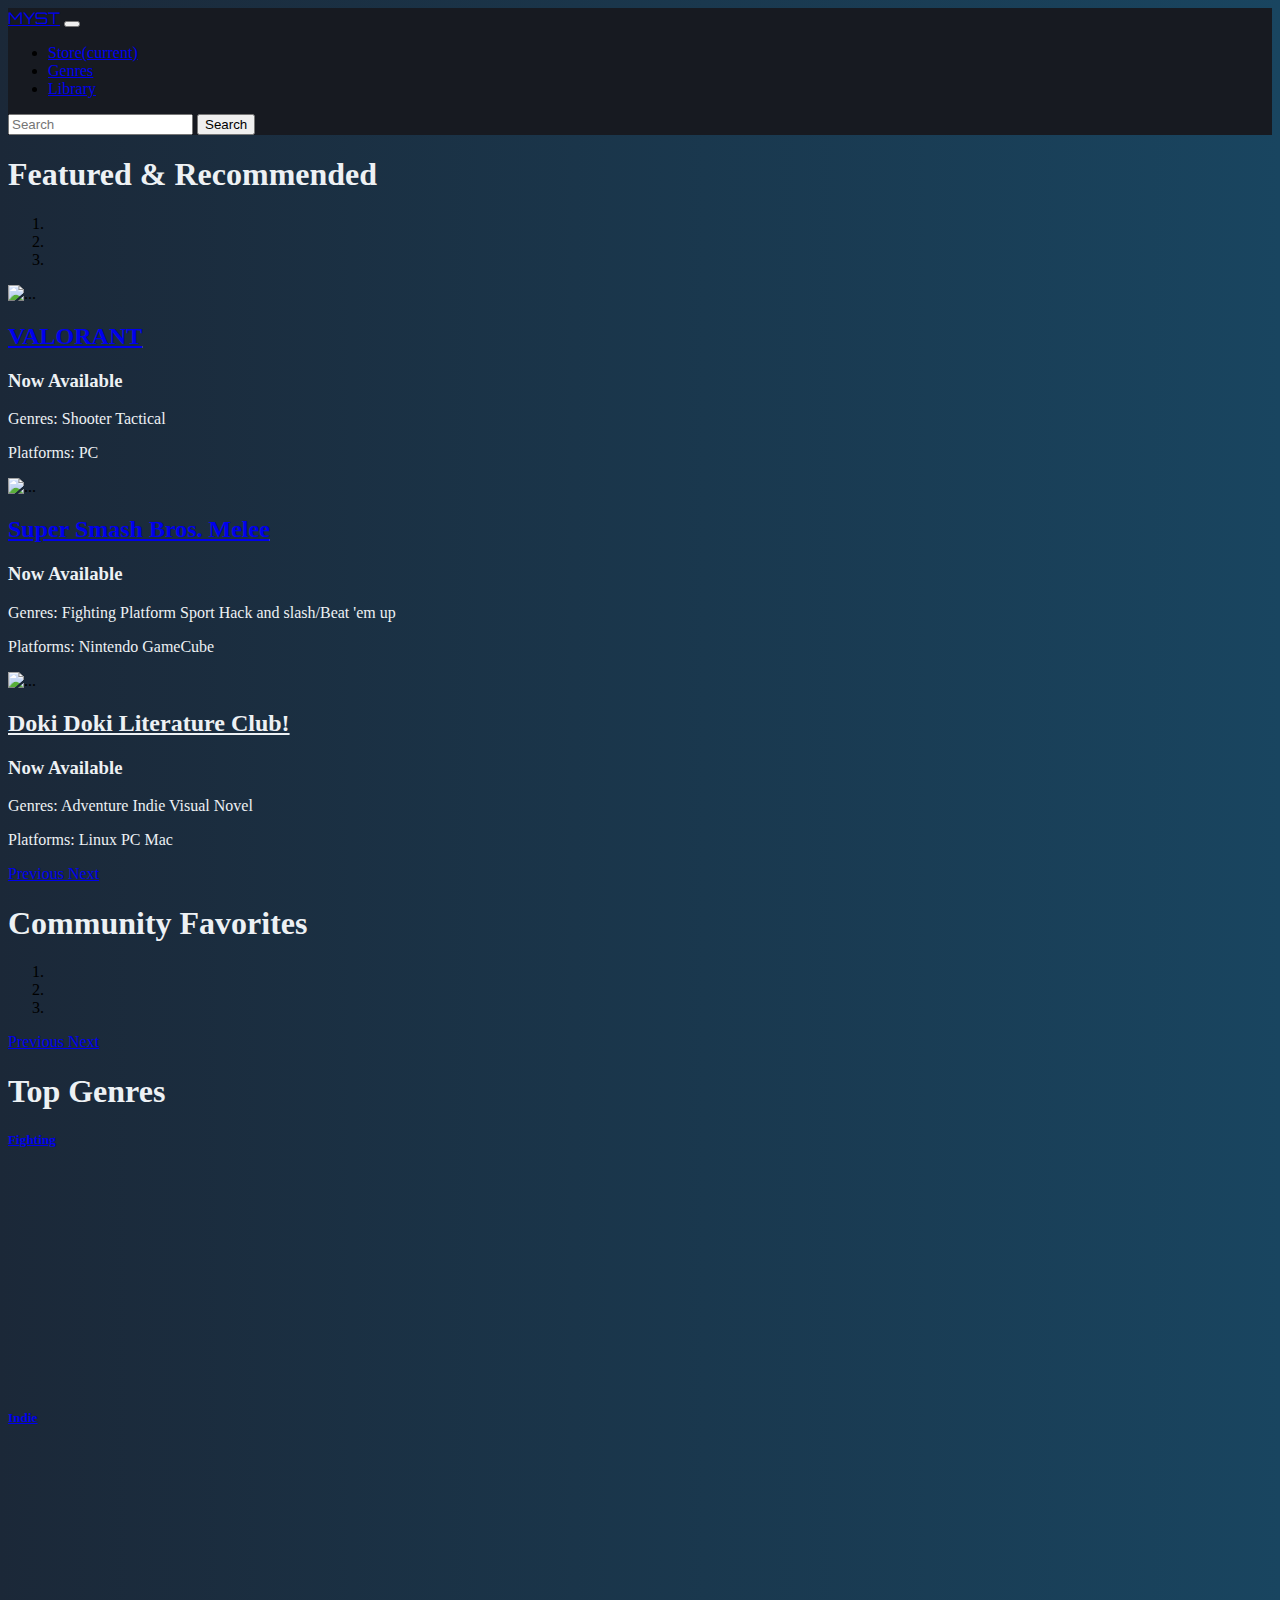
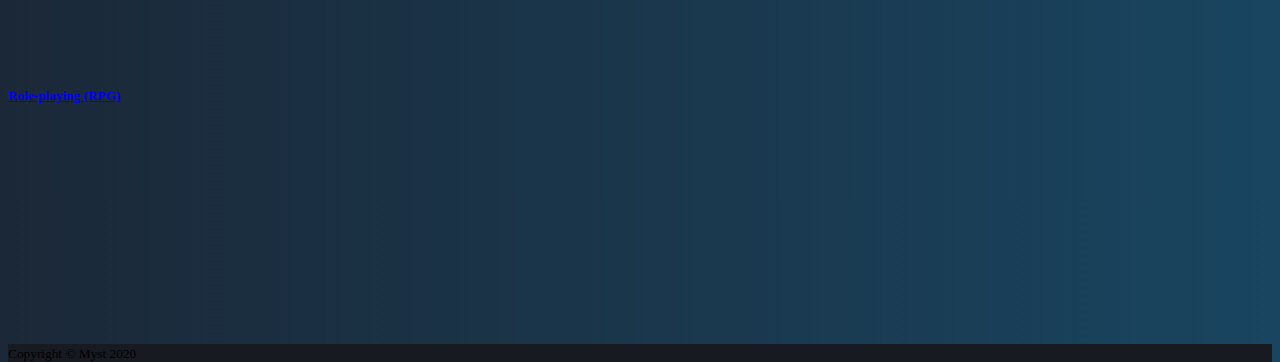
==== index.html @ 3107be06 "Updates to home page" ====
<!doctype html>
<html lang="en">
    <head>
        <meta charset="utf-8">
        <title>Myst: A Game Distrubition App</title>
        <meta name="description" content="Myst">
        <meta name="author" content="Max and Shiro">
        <link rel="stylesheet" href="https://stackpath.bootstrapcdn.com/bootstrap/4.5.0/css/bootstrap.min.css" integrity="sha384-9aIt2nRpC12Uk9gS9baDl411NQApFmC26EwAOH8WgZl5MYYxFfc+NcPb1dKGj7Sk" crossorigin="anonymous">
        <link href="https://fonts.googleapis.com/css2?family=Orbitron:wght@700&display=swap" rel="stylesheet">
        <link rel="stylesheet" href="styles/stylesheet.css">
    </head>

    <body class="d-flex flex-column h-100">
        <div id="navbar"></div>
        <div id="page-content">  
            <div class="container pt-5 mt-5">
                <h1 class="app-text">Featured & Recommended</h1>
                <div id="featured-games" class="carousel slide" data-ride="carousel">
                    <ol class="carousel-indicators">
                        <li data-target="#featured-games" data-slide-to="0" class="active"></li>
                        <li data-target="#featured-games" data-slide-to="1"></li>
                        <li data-target="#featured-games" data-slide-to="2"></li>
                    </ol>
                    <div class="carousel-inner">
                        <div class="carousel-item active">
                            <div class="container">
                                <div class="row">
                                    <div class="col-3">
                                        <img src="https://images.igdb.com/igdb/image/upload/t_cover_big/co2ade.jpg" class="d-block w-150" alt="...">
                                    </div>
                                    <div class="col-9">
                                        <h2 class="app-text"><u><a data-game-id="126459" href="/game.html">VALORANT</a></u></h2>
                                        <h3 class="app-text">Now Available</h3>
                                        <p class="app-text">Genres: <span class="badge badge-secondary">Shooter</span> <span class="badge badge-secondary">Tactical</span></p>
                                        <p class="app-text">Platforms: <span class="badge badge-secondary">PC</span></p>
                                    </div>
                                </div>
                            </div>
                        </div>
                        <div class="carousel-item">
                            <div class="container">
                                <div class="row">
                                    <div class="col-3">
                                        <img src="https://images.igdb.com/igdb/image/upload/t_cover_big/co21yv.jpg"" class="d-block w-150" alt="...">
                                    </div>
                                    <div class="col-9">
                                        <h2 class="app-text"><u><a data-game-id="1627" href="/game.html">Super Smash Bros. Melee</a></u></h2>
                                        <h3 class="app-text">Now Available</h3>
                                        <p class="app-text">Genres: <span class="badge badge-secondary">Fighting</span> <span class="badge badge-secondary">Platform</span> <span class="badge badge-secondary">Sport</span> <span class="badge badge-secondary">Hack and slash/Beat 'em up</span></p>
                                        <p class="app-text">Platforms: <span class="badge badge-secondary">Nintendo GameCube</span></p>
                                    </div>
                                </div>
                            </div>
                        </div>
                        <div class="carousel-item">
                            <div class="container">
                                <div class="row">
                                    <div class="col-3">
                                        <img src="https://images.igdb.com/igdb/image/upload/t_cover_big/sjz2xv4sjhi6qagbveau.jpg" class="d-block w-150" alt="...">
                                    </div>
                                    <div class="col-9">
                                        <h2 class="app-text"><u><a data-game-id="55935" href="/game.html"></a>Doki Doki Literature Club!</a></u></h2>
                                        <h3 class="app-text">Now Available</h3>
                                        <p class="app-text">Genres: <span class="badge badge-secondary">Adventure</span> <span class="badge badge-secondary">Indie</span> <span class="badge badge-secondary">Visual Novel</span></p>
                                        <p class="app-text">Platforms: <span class="badge badge-secondary">Linux</span> <span class="badge badge-secondary">PC</span> <span class="badge badge-secondary">Mac</span></p>
                                    </div>
                                </div>
                            </div>
                        </div>
                    </div>
                    <a class="carousel-control-prev" href="#featured-games" role="button" data-slide="prev">
                        <span class="carousel-control-prev-icon" aria-hidden="true"></span>
                        <span class="sr-only">Previous</span>
                    </a>
                    <a class="carousel-control-next" href="#featured-games" role="button" data-slide="next">
                        <span class="carousel-control-next-icon" aria-hidden="true"></span>
                        <span class="sr-only">Next</span>
                    </a>
                </div>
            </div>
            <div class="container pt-5 mt-5">
                <h1 class="app-text">Community Favorites</h1>
                <div id="carouselExampleIndicators" class="carousel slide" data-ride="carousel">
                    <ol class="carousel-indicators">
                      <li data-target="#carouselExampleIndicators" data-slide-to="0" class="active"></li>
                      <li data-target="#carouselExampleIndicators" data-slide-to="1"></li>
                      <li data-target="#carouselExampleIndicators" data-slide-to="2"></li>
                    </ol>
                    <div class="carousel-inner" id="community-carousel">
                    </div>
                    <a class="carousel-control-prev" href="#carouselExampleIndicators" role="button" data-slide="prev">
                      <span class="carousel-control-prev-icon" aria-hidden="true"></span>
                      <span class="sr-only">Previous</span>
                    </a>
                    <a class="carousel-control-next" href="#carouselExampleIndicators" role="button" data-slide="next">
                      <span class="carousel-control-next-icon" aria-hidden="true"></span>
                      <span class="sr-only">Next</span>
                    </a>
                  </div>
            </div>
            <div class="container pt-5 mt-5">
                <h1 class="app-text">Top Genres</h1>
                <div class="row">
                    <div class="col-4">
                        <div class="card text-center" style="width: 18rem; height: 16rem;">
                            <div class="card-body">
                              <h5 class="card-title"><a data-id="4" href="/genre.html">Fighting</a></h5>
                            </div>
                          </div>
                    </div>
                    <div class="col-4">
                        <div class="card text-center" style="width: 18rem; height: 16rem;">
                            <div class="card-body">
                              <h5 class="card-title"><a data-id="32" href="/genre.html">Indie</a></h5>
                            </div>
                          </div>
                    </div>
                    <div class="col-4">
                        <div class="card text-center" style="width: 18rem; height: 16rem;">
                            <div class="card-body mx-auto">
                              <h5 class="card-title"><a data-id="12" href="/genre.html">Role-playing (RPG)</a></h5>
                            </div>
                          </div>
                    </div>
                </div>
            </div>
        </div>
        <div id="footer"></div>
        <script src="https://ajax.googleapis.com/ajax/libs/jquery/3.5.1/jquery.min.js"></script>
        <script src="https://cdn.jsdelivr.net/npm/popper.js@1.16.0/dist/umd/popper.min.js" integrity="sha384-Q6E9RHvbIyZFJoft+2mJbHaEWldlvI9IOYy5n3zV9zzTtmI3UksdQRVvoxMfooAo" crossorigin="anonymous"></script>
        <script src="https://stackpath.bootstrapcdn.com/bootstrap/4.5.0/js/bootstrap.min.js" integrity="sha384-OgVRvuATP1z7JjHLkuOU7Xw704+h835Lr+6QL9UvYjZE3Ipu6Tp75j7Bh/kR0JKI" crossorigin="anonymous"></script>
        <script src="scripts/foundational_ui.js"></script> 
        <script src="scripts/index.js"></script>
    </body>
</html>
---- styles/stylesheet.css ----
html,
body {
  height: 100%;
}

body {
  background: #294761;
  background: linear-gradient(to right, #1b2838, #194560);
}

.navbar-brand {
  font-family: 'Orbitron', sans-serif!important;
}

.grid-image {
margin: 1rem 0;
}

.grid-title {
color: #FFF;
font-weight: 300;
}

.genre-title {
color: #FFF;
}

.scrollable-menu {
height: auto;
max-height: 200px;
overflow-x: hidden;
}

.add-bar {
background: #171a21;
border: #171a21;
padding: 1rem;
border-radius: 15px;
}

.app-text {
  color: #edf1f4;
}

.error {
  color: red!important;
}

#page-content {
  flex: 1 0 auto;
}

#sticky-footer {
  flex-shrink: none;
  background-color: #171a21;
}

#navigation {
    background-color: #171a21;
}
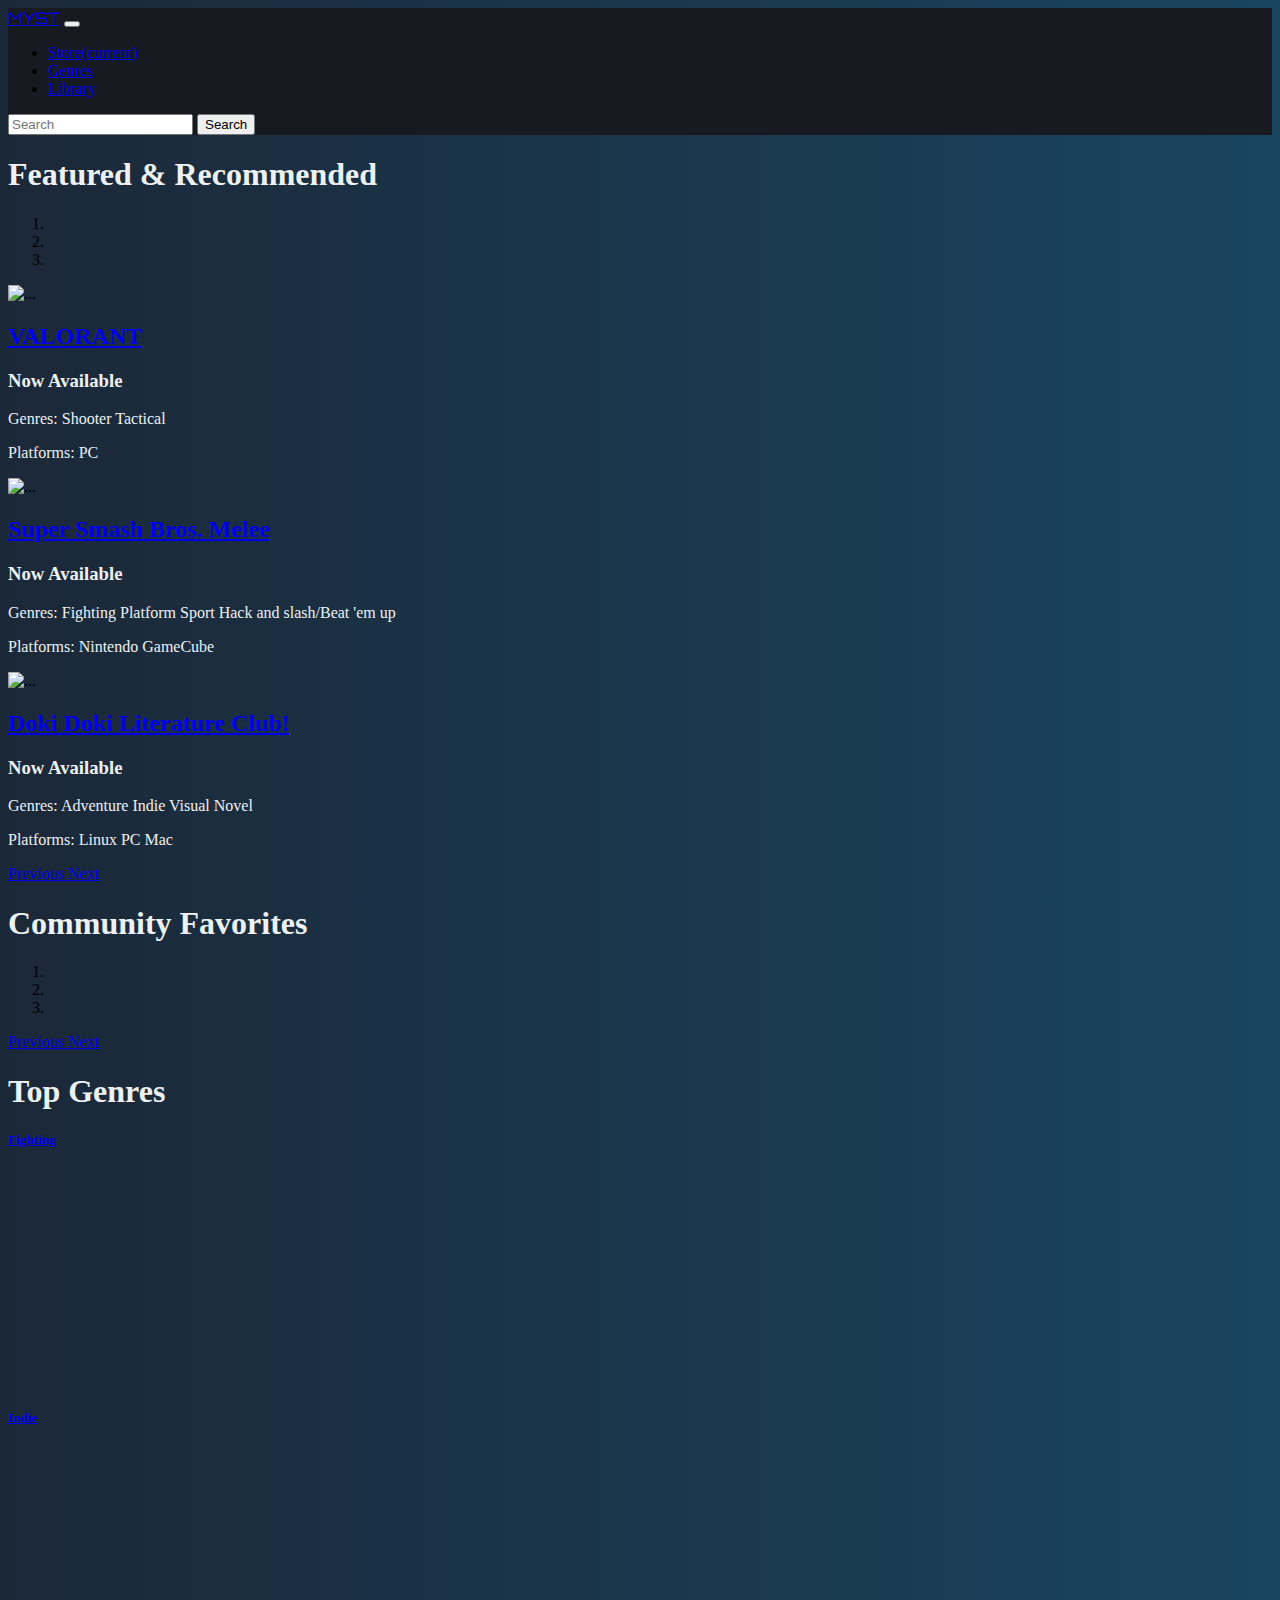
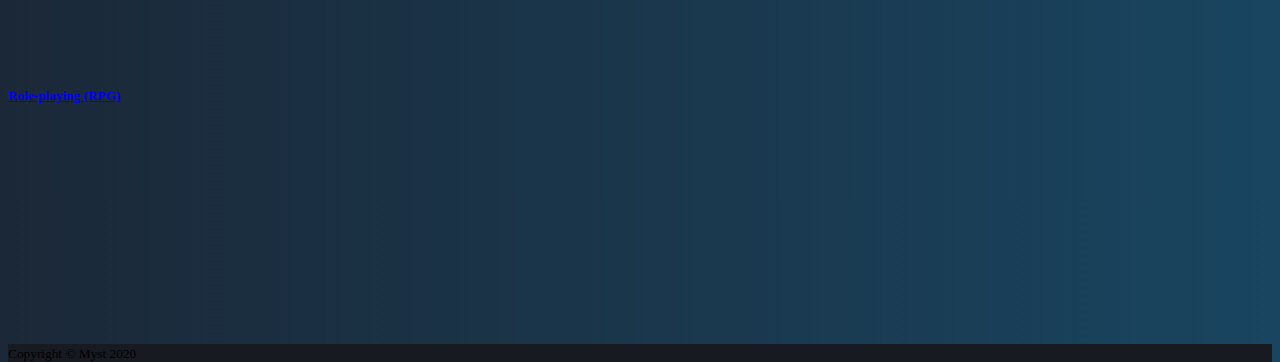
==== commit e0b6c100: "Updates to home page" ====
--- a/index.html
+++ b/index.html
@@ -59,7 +59,7 @@
                                         <img src="https://images.igdb.com/igdb/image/upload/t_cover_big/sjz2xv4sjhi6qagbveau.jpg" class="d-block w-150" alt="...">
                                     </div>
                                     <div class="col-9">
-                                        <h2 class="app-text"><u><a data-game-id="55935" href="/game.html"></a>Doki Doki Literature Club!</a></u></h2>
+                                        <h2 class="app-text"><u><a data-game-id="55935" href="/game.html">Doki Doki Literature Club!</a></u></h2>
                                         <h3 class="app-text">Now Available</h3>
                                         <p class="app-text">Genres: <span class="badge badge-secondary">Adventure</span> <span class="badge badge-secondary">Indie</span> <span class="badge badge-secondary">Visual Novel</span></p>
                                         <p class="app-text">Platforms: <span class="badge badge-secondary">Linux</span> <span class="badge badge-secondary">PC</span> <span class="badge badge-secondary">Mac</span></p>
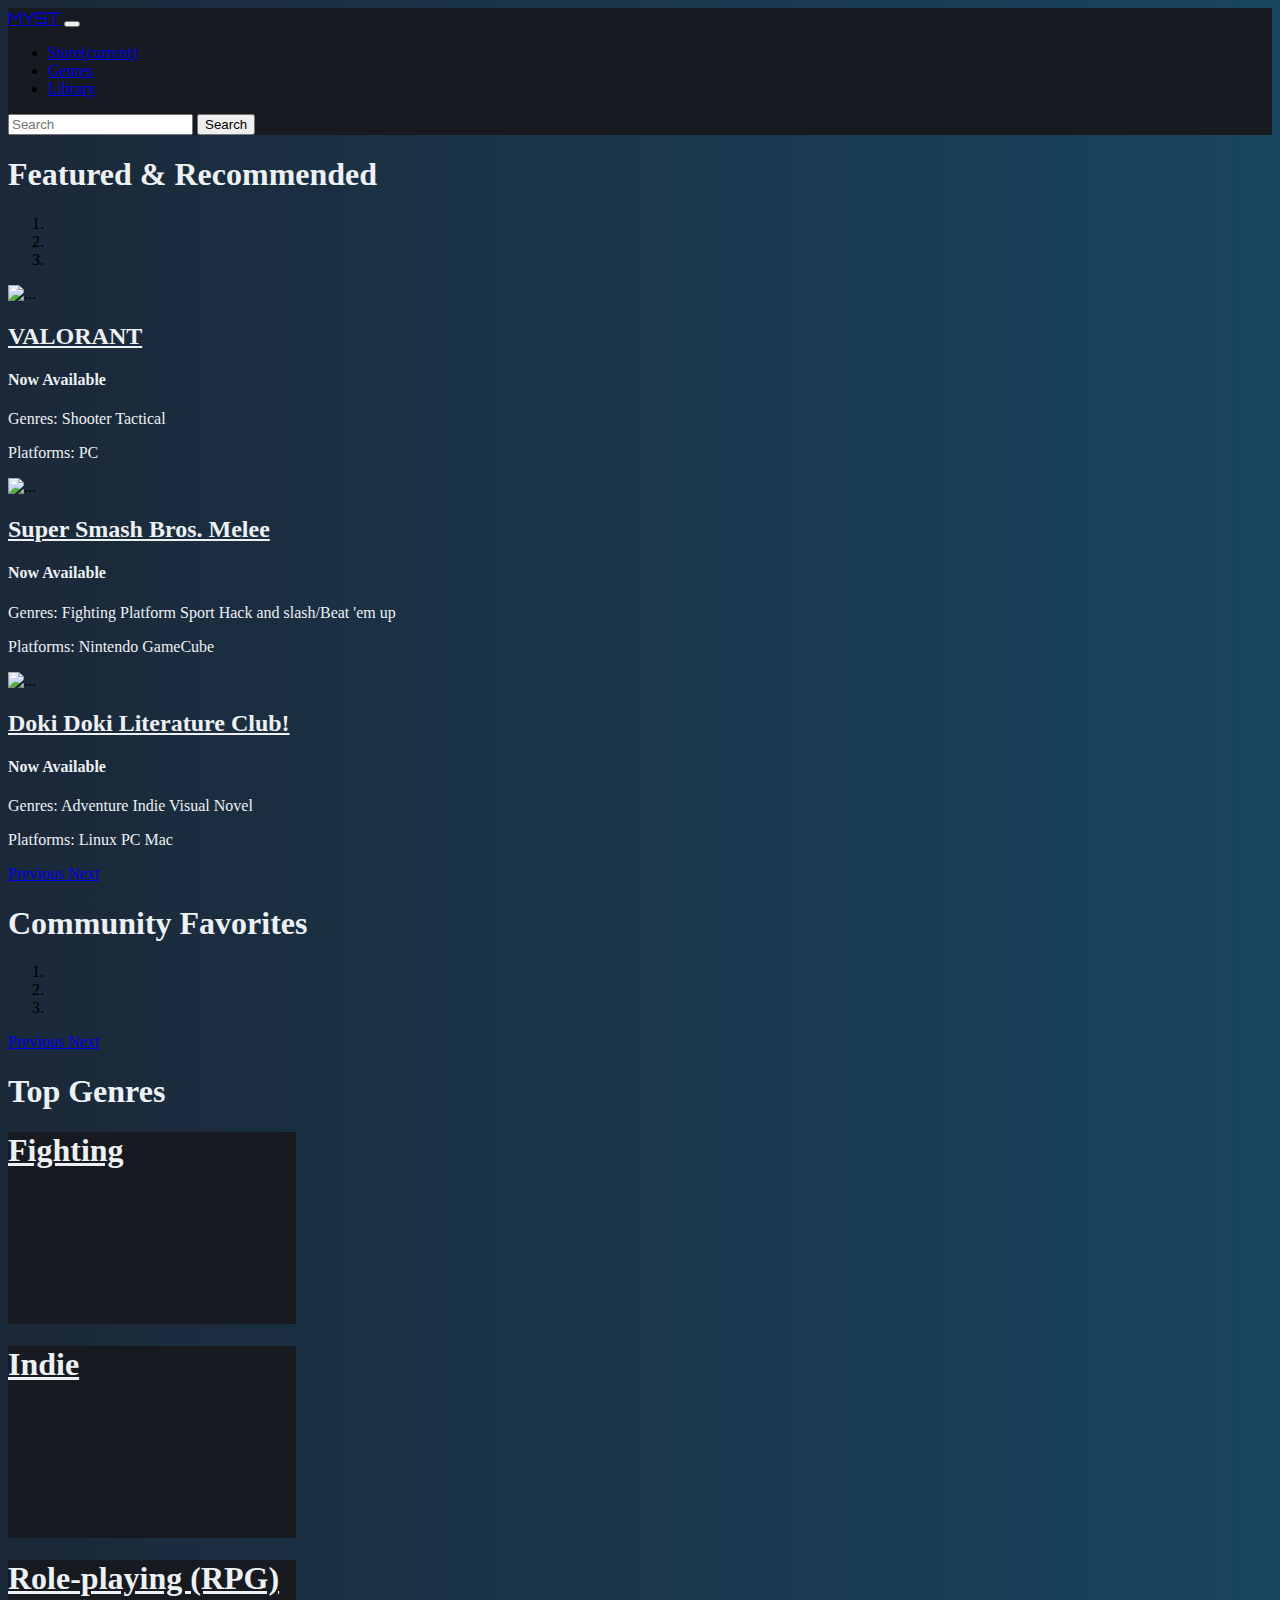
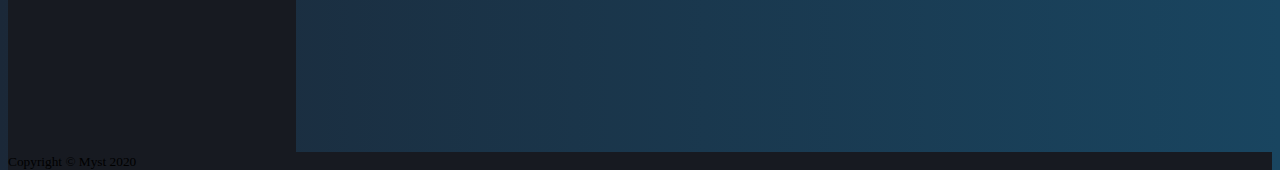
==== commit 223a12e2: "Finsihed style of home page" ====
--- a/index.html
+++ b/index.html
@@ -21,16 +21,16 @@
                         <li data-target="#featured-games" data-slide-to="1"></li>
                         <li data-target="#featured-games" data-slide-to="2"></li>
                     </ol>
-                    <div class="carousel-inner">
+                    <div class="carousel-inner pt-2">
                         <div class="carousel-item active">
                             <div class="container">
-                                <div class="row">
+                                <div class="row mx-auto">
                                     <div class="col-3">
                                         <img src="https://images.igdb.com/igdb/image/upload/t_cover_big/co2ade.jpg" class="d-block w-150" alt="...">
                                     </div>
-                                    <div class="col-9">
-                                        <h2 class="app-text"><u><a data-game-id="126459" href="/game.html">VALORANT</a></u></h2>
-                                        <h3 class="app-text">Now Available</h3>
+                                    <div class="col-9 my-auto pl-5">
+                                        <h2 class="app-text"><a class='app-text' data-game-id="126459" href="/game.html">VALORANT</a></h2>
+                                        <h4 class="app-text">Now Available</h4>
                                         <p class="app-text">Genres: <span class="badge badge-secondary">Shooter</span> <span class="badge badge-secondary">Tactical</span></p>
                                         <p class="app-text">Platforms: <span class="badge badge-secondary">PC</span></p>
                                     </div>
@@ -43,9 +43,9 @@
                                     <div class="col-3">
                                         <img src="https://images.igdb.com/igdb/image/upload/t_cover_big/co21yv.jpg"" class="d-block w-150" alt="...">
                                     </div>
-                                    <div class="col-9">
-                                        <h2 class="app-text"><u><a data-game-id="1627" href="/game.html">Super Smash Bros. Melee</a></u></h2>
-                                        <h3 class="app-text">Now Available</h3>
+                                    <div class="col-9 my-auto pl-5">
+                                        <h2 class="app-text"><a class='app-text' data-game-id="1627" href="/game.html">Super Smash Bros. Melee</a></h2>
+                                        <h4 class="app-text">Now Available</h4>
                                         <p class="app-text">Genres: <span class="badge badge-secondary">Fighting</span> <span class="badge badge-secondary">Platform</span> <span class="badge badge-secondary">Sport</span> <span class="badge badge-secondary">Hack and slash/Beat 'em up</span></p>
                                         <p class="app-text">Platforms: <span class="badge badge-secondary">Nintendo GameCube</span></p>
                                     </div>
@@ -58,9 +58,9 @@
                                     <div class="col-3">
                                         <img src="https://images.igdb.com/igdb/image/upload/t_cover_big/sjz2xv4sjhi6qagbveau.jpg" class="d-block w-150" alt="...">
                                     </div>
-                                    <div class="col-9">
-                                        <h2 class="app-text"><u><a data-game-id="55935" href="/game.html">Doki Doki Literature Club!</a></u></h2>
-                                        <h3 class="app-text">Now Available</h3>
+                                    <div class="col-9 my-auto pl-5">
+                                        <h2 class="app-text"><a class='app-text' data-game-id="55935" href="/game.html">Doki Doki Literature Club!</a></h2>
+                                        <h4 class="app-text">Now Available</h4>
                                         <p class="app-text">Genres: <span class="badge badge-secondary">Adventure</span> <span class="badge badge-secondary">Indie</span> <span class="badge badge-secondary">Visual Novel</span></p>
                                         <p class="app-text">Platforms: <span class="badge badge-secondary">Linux</span> <span class="badge badge-secondary">PC</span> <span class="badge badge-secondary">Mac</span></p>
                                     </div>
@@ -86,7 +86,7 @@
                       <li data-target="#carouselExampleIndicators" data-slide-to="1"></li>
                       <li data-target="#carouselExampleIndicators" data-slide-to="2"></li>
                     </ol>
-                    <div class="carousel-inner" id="community-carousel">
+                    <div class="carousel-inner pt-2" id="community-carousel">
                     </div>
                     <a class="carousel-control-prev" href="#carouselExampleIndicators" role="button" data-slide="prev">
                       <span class="carousel-control-prev-icon" aria-hidden="true"></span>
@@ -100,25 +100,25 @@
             </div>
             <div class="container pt-5 mt-5">
                 <h1 class="app-text">Top Genres</h1>
-                <div class="row">
+                <div class="row pt-2">
                     <div class="col-4">
-                        <div class="card text-center" style="width: 18rem; height: 16rem;">
-                            <div class="card-body">
-                              <h5 class="card-title"><a data-id="4" href="/genre.html">Fighting</a></h5>
+                        <div class="card text-center" style="width: 18rem; height: 12rem;">
+                            <div class="card-body my-auto align-items-center d-flex justify-content-center">
+                              <h5 class="card-title"><a class='app-text card-text' data-id="4" href="/genre.html">Fighting</a></h5>
                             </div>
                           </div>
                     </div>
                     <div class="col-4">
-                        <div class="card text-center" style="width: 18rem; height: 16rem;">
-                            <div class="card-body">
-                              <h5 class="card-title"><a data-id="32" href="/genre.html">Indie</a></h5>
+                        <div class="card text-center" style="width: 18rem; height: 12rem;">
+                            <div class="card-body my-auto align-items-center d-flex justify-content-center">
+                              <h5 class="card-title"><a class='app-text card-text' data-id="32" href="/genre.html">Indie</a></h5>
                             </div>
                           </div>
                     </div>
                     <div class="col-4">
-                        <div class="card text-center" style="width: 18rem; height: 16rem;">
-                            <div class="card-body mx-auto">
-                              <h5 class="card-title"><a data-id="12" href="/genre.html">Role-playing (RPG)</a></h5>
+                        <div class="card text-center" style="width: 18rem; height: 12rem;">
+                            <div class="card-body my-auto align-items-center d-flex justify-content-center">
+                              <h5 class="card-title"><a class='app-text card-text' data-id="12" href="/genre.html">Role-playing (RPG)</a></h5>
                             </div>
                           </div>
                     </div>
--- a/styles/stylesheet.css
+++ b/styles/stylesheet.css
@@ -42,8 +42,20 @@
   color: #edf1f4;
 }
 
+.app-text:hover {
+  text-decoration: none;
+}
+
 .error {
   color: red!important;
+}
+
+.card {
+  background: #171a21;
+}
+
+.card-text {
+ font-size: 2rem;
 }
 
 #page-content {
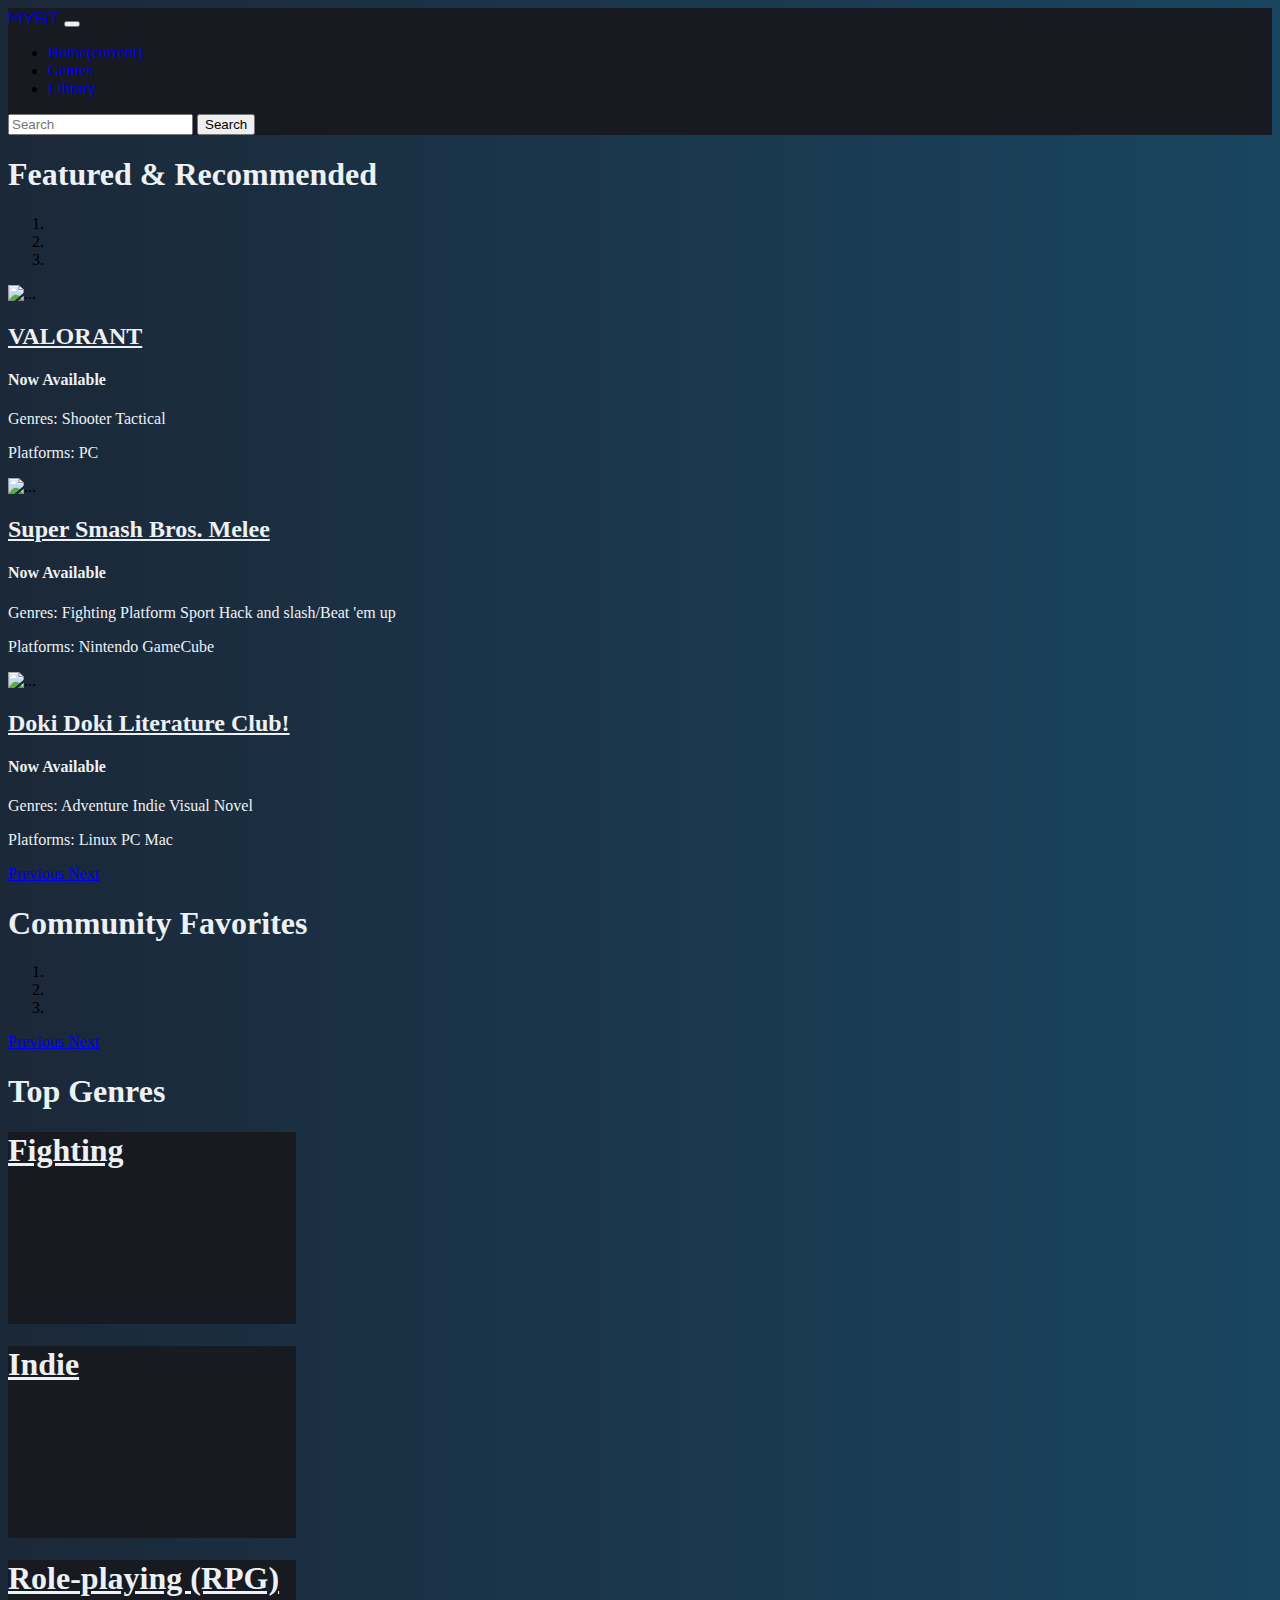
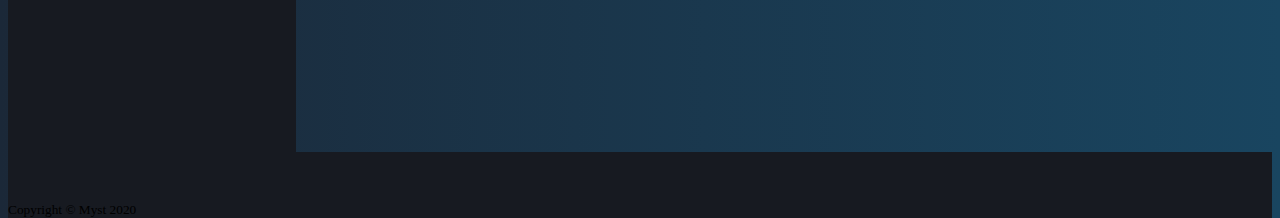
==== commit b2d2aece: "Updated card styling on home page" ====
--- a/index.html
+++ b/index.html
@@ -2,7 +2,7 @@
 <html lang="en">
     <head>
         <meta charset="utf-8">
-        <title>Myst: A Game Distrubition App</title>
+        <title>Myst: Game Database and Tracker</title>
         <meta name="description" content="Myst">
         <meta name="author" content="Max and Shiro">
         <link rel="stylesheet" href="https://stackpath.bootstrapcdn.com/bootstrap/4.5.0/css/bootstrap.min.css" integrity="sha384-9aIt2nRpC12Uk9gS9baDl411NQApFmC26EwAOH8WgZl5MYYxFfc+NcPb1dKGj7Sk" crossorigin="anonymous">
@@ -31,7 +31,7 @@
                                     <div class="col-9 my-auto pl-5">
                                         <h2 class="app-text"><a class='app-text' data-game-id="126459" href="/game.html">VALORANT</a></h2>
                                         <h4 class="app-text">Now Available</h4>
-                                        <p class="app-text">Genres: <span class="badge badge-secondary">Shooter</span> <span class="badge badge-secondary">Tactical</span></p>
+                                        <p class="app-text">Genres: <span class="badge badge-secondary genre-badge" data-id="5">Shooter</span> <span class="badge badge-secondary genre-badge" data-id="24">Tactical</span></p>
                                         <p class="app-text">Platforms: <span class="badge badge-secondary">PC</span></p>
                                     </div>
                                 </div>
@@ -46,7 +46,7 @@
                                     <div class="col-9 my-auto pl-5">
                                         <h2 class="app-text"><a class='app-text' data-game-id="1627" href="/game.html">Super Smash Bros. Melee</a></h2>
                                         <h4 class="app-text">Now Available</h4>
-                                        <p class="app-text">Genres: <span class="badge badge-secondary">Fighting</span> <span class="badge badge-secondary">Platform</span> <span class="badge badge-secondary">Sport</span> <span class="badge badge-secondary">Hack and slash/Beat 'em up</span></p>
+                                        <p class="app-text">Genres: <span class="badge badge-secondary genre-badge" data-id="4">Fighting</span> <span class="badge badge-secondary genre-badge" data-id="8">Platform</span> <span class="badge badge-secondary genre-badge" data-id="14">Sport</span> <span class="badge badge-secondary genre-badge" data-id="25">Hack and slash/Beat 'em up</span></p>
                                         <p class="app-text">Platforms: <span class="badge badge-secondary">Nintendo GameCube</span></p>
                                     </div>
                                 </div>
@@ -61,7 +61,7 @@
                                     <div class="col-9 my-auto pl-5">
                                         <h2 class="app-text"><a class='app-text' data-game-id="55935" href="/game.html">Doki Doki Literature Club!</a></h2>
                                         <h4 class="app-text">Now Available</h4>
-                                        <p class="app-text">Genres: <span class="badge badge-secondary">Adventure</span> <span class="badge badge-secondary">Indie</span> <span class="badge badge-secondary">Visual Novel</span></p>
+                                        <p class="app-text">Genres: <span class="badge badge-secondary genre-badge" data-id="31">Adventure</span> <span class="badge badge-secondary genre-badge" data-id="32">Indie</span> <span class="badge badge-secondary genre-badge" data-id="34">Visual Novel</span></p>
                                         <p class="app-text">Platforms: <span class="badge badge-secondary">Linux</span> <span class="badge badge-secondary">PC</span> <span class="badge badge-secondary">Mac</span></p>
                                     </div>
                                 </div>
@@ -98,26 +98,26 @@
                     </a>
                   </div>
             </div>
-            <div class="container pt-5 mt-5">
+            <div class="container py-5 my-5">
                 <h1 class="app-text">Top Genres</h1>
                 <div class="row pt-2">
                     <div class="col-4">
-                        <div class="card text-center" style="width: 18rem; height: 12rem;">
-                            <div class="card-body my-auto align-items-center d-flex justify-content-center">
+                        <div class="card text-center" data-id="4" style="width: 18rem; height: 12rem;">
+                            <div class="card-body my-auto align-items-center d-flex justify-content-center" data-id="4">
                               <h5 class="card-title"><a class='app-text card-text' data-id="4" href="/genre.html">Fighting</a></h5>
                             </div>
                           </div>
                     </div>
                     <div class="col-4">
                         <div class="card text-center" style="width: 18rem; height: 12rem;">
-                            <div class="card-body my-auto align-items-center d-flex justify-content-center">
+                            <div class="card-body my-auto align-items-center d-flex justify-content-center" data-id="32">
                               <h5 class="card-title"><a class='app-text card-text' data-id="32" href="/genre.html">Indie</a></h5>
                             </div>
                           </div>
                     </div>
                     <div class="col-4">
                         <div class="card text-center" style="width: 18rem; height: 12rem;">
-                            <div class="card-body my-auto align-items-center d-flex justify-content-center">
+                            <div class="card-body my-auto align-items-center d-flex justify-content-center" data-id="12">
                               <h5 class="card-title"><a class='app-text card-text' data-id="12" href="/genre.html">Role-playing (RPG)</a></h5>
                             </div>
                           </div>
--- a/styles/stylesheet.css
+++ b/styles/stylesheet.css
@@ -57,6 +57,28 @@
 .card-text {
  font-size: 2rem;
 }
+.genre-badge:hover {
+  border: solid 1px #FFF;
+  cursor: pointer;
+}
+
+.outer-div {
+  display: flex;
+  align-items: center;
+  flex-wrap: wrap;
+}
+
+.zoom {
+  transition: transform .2s; /* Animation */
+}
+
+.zoom:hover {
+  transform: scale(1.25); /* (150% zoom - Note: if the zoom is too large, it will go outside of the viewport) */
+}
+
+.quick-radius {
+  border-radius: 15px;
+}
 
 #page-content {
   flex: 1 0 auto;
@@ -65,6 +87,7 @@
 #sticky-footer {
   flex-shrink: none;
   background-color: #171a21;
+  padding-top: 3rem;
 }
 
 #navigation {
